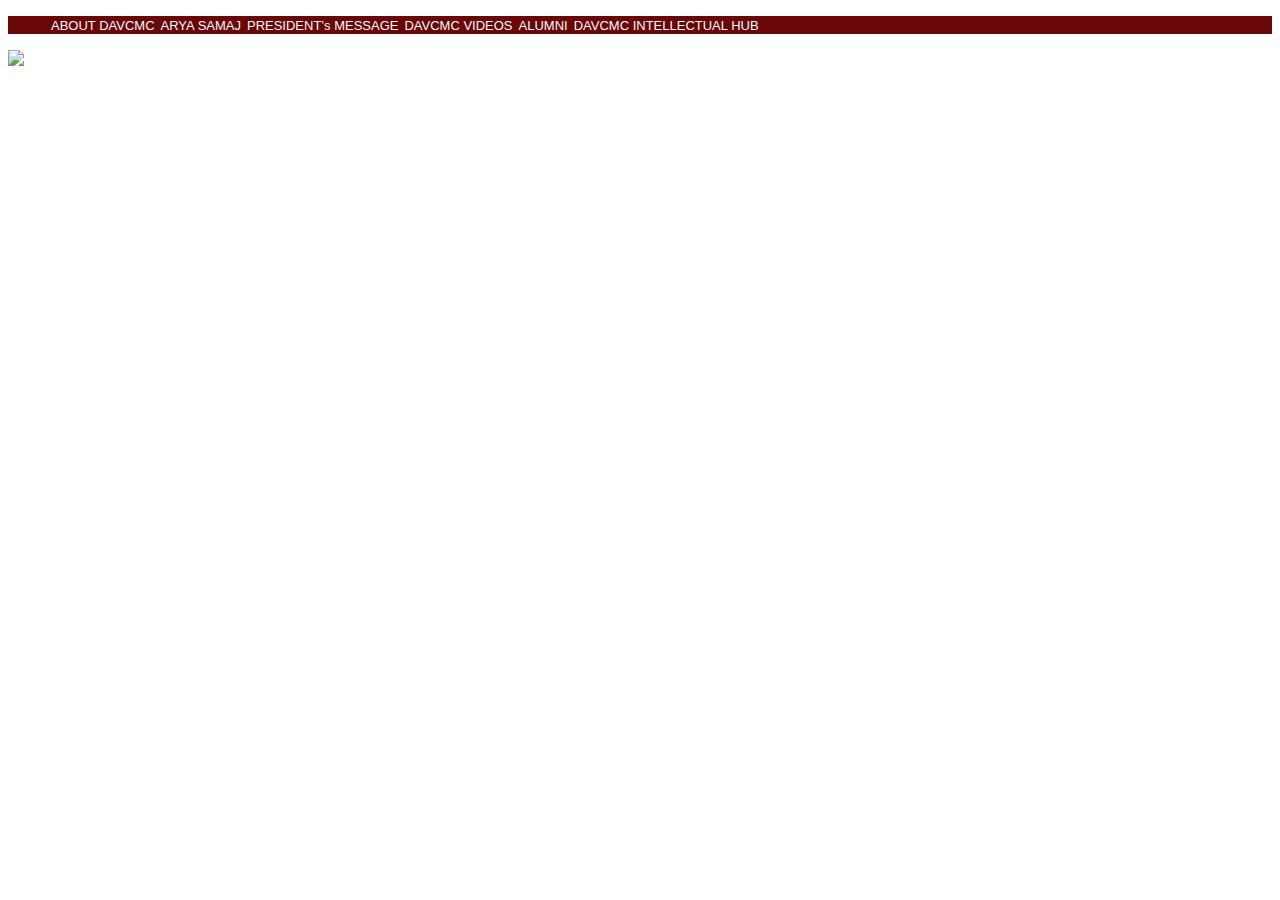
==== DAV.html @ 400b80c2 "DAV added" ====
<!DOCTYPE html>
<html lang="en">
<head>
    <meta charset="UTF-8">
    <meta http-equiv="X-UA-Compatible" content="IE=edge">
    <meta name="viewport" content="width=device-width, initial-scale=1.0">
    <title>Welcome To NIKHIL SHYAMA DAV PUBLIC SCHOOL</title>
    <link rel="icon" type="image/png" sizes="16x16" href="/images.jpg">
    <style>
.top{
    background-color: #690606;
    border: 4px;
    
}
.top ul{
    overflow: auto;
    
}
.top li{
    float: left ;
    list-style: none;
    
}
.top li a{
    padding: 40px 3px;
    color: aliceblue;
    text-decoration: none;
    font-size: small;
    font-family: Arial, Helvetica, sans-serif;
    text-align: right;
    

}
.top li a:hover{
    color: antiquewhite;

}
    </style>
</head>
<body>
    <div class="top">
        <ul>
            <li><a href="http://davcmc.net.in/90A072FD-CBD8-4081-9BA6-DE1B8A4A8A59/CMS/Page/DAV-CMC" target="_blank">ABOUT DAVCMC</a></li>
            <li><a href="http://appsabha.org/" target="_blank">ARYA SAMAJ</a></li>
            <li><a href="http://davcmc.net.in/902CAD36-4276-46A8-9987-696DCF40B0FB/CMS/Page/Presidents-Message" target="_blank">PRESIDENT’s MESSAGE</a></li>
            <li><a href="http://www.youtube.com/user/DAVCMCVIDEOS" target="_blank">DAVCMC VIDEOS</a></li>
            <li><a href="https://www.facebook.com/davunited" target="_blank">ALUMNI</a></li>
            <li><a href="http://ihub.davcmc.net.in/" target="_blank">DAVCMC INTELLECTUAL HUB</a></li>
        </ul>
    </div>
    <div class="opt">
        <img src="LOGO.png" wi="122" height="150"/>


    </div>

    </body>
</html>
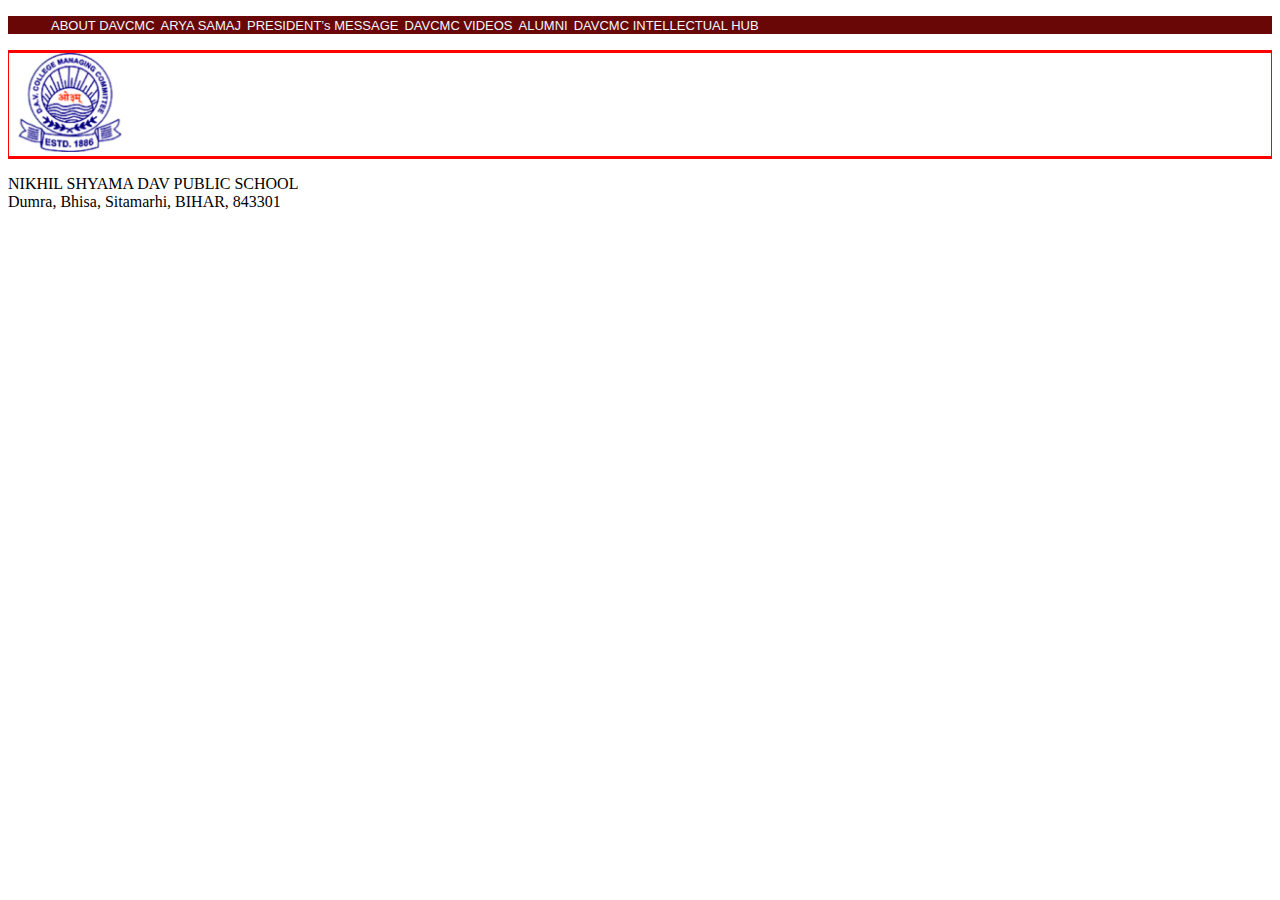
==== commit 47702e50: "change" ====
--- a/DAV.html
+++ b/DAV.html
@@ -5,36 +5,36 @@
     <meta http-equiv="X-UA-Compatible" content="IE=edge">
     <meta name="viewport" content="width=device-width, initial-scale=1.0">
     <title>Welcome To NIKHIL SHYAMA DAV PUBLIC SCHOOL</title>
-    <link rel="icon" type="image/png" sizes="16x16" href="/images.jpg">
+    <link rel="icon" type="image/.jpg" href="/LOGO.jpg">
     <style>
-.top{
-    background-color: #690606;
-    border: 4px;
-    
-}
-.top ul{
-    overflow: auto;
-    
-}
-.top li{
-    float: left ;
-    list-style: none;
-    
-}
-.top li a{
-    padding: 40px 3px;
-    color: aliceblue;
-    text-decoration: none;
-    font-size: small;
-    font-family: Arial, Helvetica, sans-serif;
-    text-align: right;
-    
-
-}
-.top li a:hover{
-    color: antiquewhite;
-
-}
+        .top{
+            background-color: #690606;
+            border: 4px;   
+        }
+        .top ul{
+            overflow: auto;      
+        }
+        .top li{
+            float: left ;
+            list-style: none;     
+        }
+        .top li a{
+            padding: 40px 3px;
+            color: aliceblue;
+            text-decoration: none;
+            font-size: small;
+            font-family: Arial, Helvetica, sans-serif;
+            text-align: right;
+        }
+        .top li a:hover{
+            color: antiquewhite;
+        }
+        .opt{
+            border: #3f0909;
+        }
+        .debug-css{
+            border: 1px solid red;
+        }
     </style>
 </head>
 <body>
@@ -48,11 +48,35 @@
             <li><a href="http://ihub.davcmc.net.in/" target="_blank">DAVCMC INTELLECTUAL HUB</a></li>
         </ul>
     </div>
-    <div class="opt">
-        <img src="LOGO.png" wi="122" height="150"/>
+    <!--<div class="opt">
+        
+        <h1>NIKHIL SHYAMA DAV PUBLIC SCHOOL</h1>
+        <h5>Dumra, Bhisa, Sitamarhi, BIHAR, 843301</h5>
 
 
     </div>
+    <div class="col-sm-12 secondary-nav">
+        <div class="col-sm-1">
+            <img src="LOGO.png" wi="122" height="150"/> 
+        </div>
+        <div class="col-sm-11">
+        </div>
+    </div>-->
+    <div class="row custom_header">
+    </div>
+        <div class="col-sm-12">
+            <div class="col-sm-2 debug-css">
+            </div>
+            <div class="col-sm-4 debug-css">
+                <img src="images/img.png" length="150px"  width="122px"/>
+            </div>
+            <div class="col-sm-6 debug-css">
+            </div>
+        </div>
+        <div class="col-sm-10 hello">
+           <p>NIKHIL SHYAMA DAV PUBLIC SCHOOL <br>
+                Dumra, Bhisa, Sitamarhi, BIHAR, 843301</p> 
+        </div>
 
     </body>
 </html>